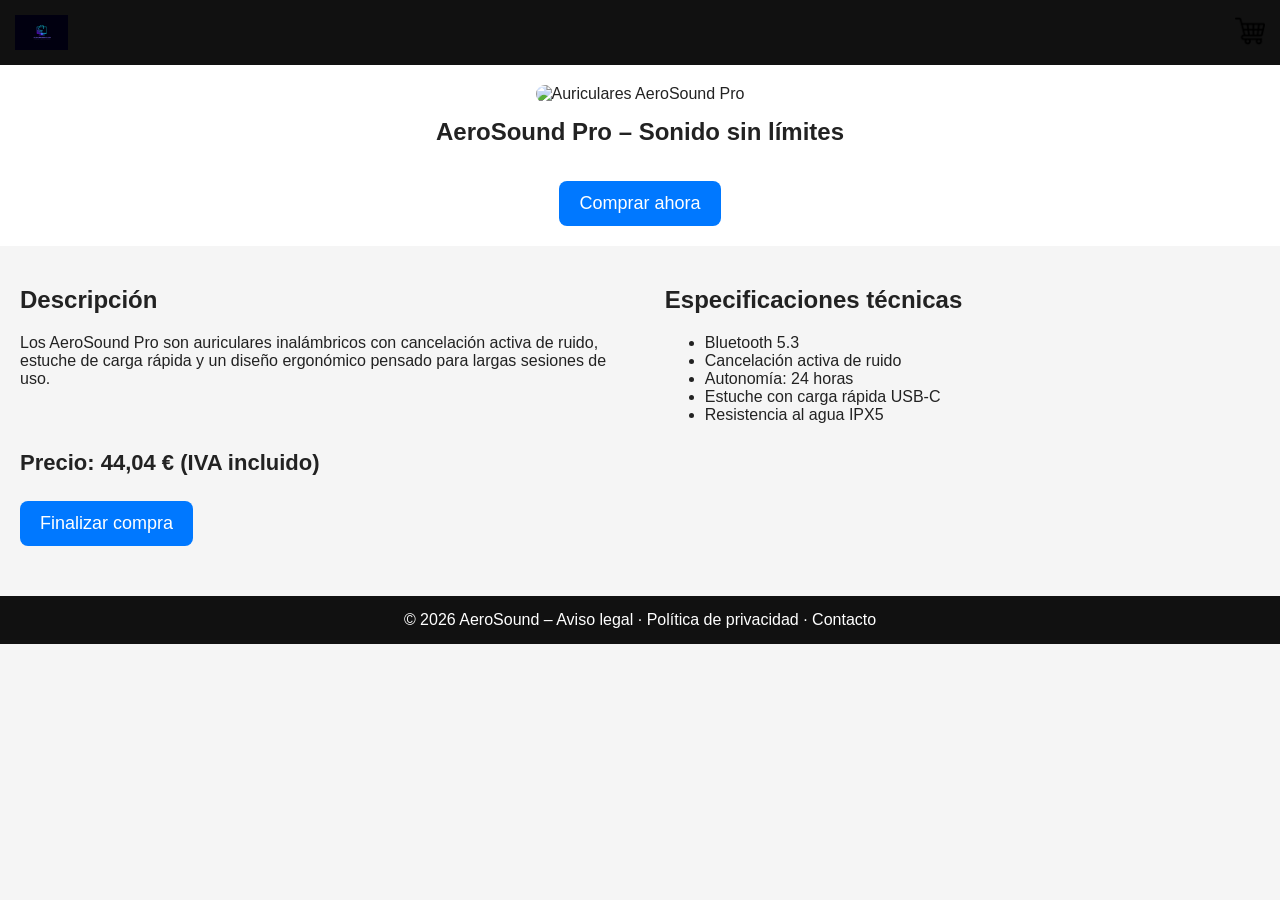
==== index.html @ c8f68551 "Add files via upload" ====
<!DOCTYPE html>
<html lang="es">
<head>
    <meta charset="UTF-8">
    <meta name="viewport" content="width=device-width, initial-scale=1.0">
    <title>AeroSound Pro – Compra Online</title>

    <!-- ENLACE AL CSS EXTERNO -->
    <link rel="stylesheet" href="styles.css">
</head>

<body>

    <!-- HEADER -->
    <header>
        <img src="pc.jpg" alt="Logo de la tienda">
        <nav>
            <img src="carrito.jpg" alt="Carrito" class="icono-carrito">
        </nav>
    </header>

    <!-- HERO -->
    <section class="hero">
        <img src="C:\Users\jccad\Downloads\cascos.jpg" alt="Auriculares AeroSound Pro">
        <h1>AeroSound Pro – Sonido sin límites</h1>
        <a class="btn-comprar" href="#compra">Comprar ahora</a>
    </section>

    <!-- CONTENIDO -->
    <main class="contenido">

        <div class="grid">

            <!-- DESCRIPCIÓN -->
            <div>
                <h2>Descripción</h2>
                <p>
                    Los AeroSound Pro son auriculares inalámbricos con cancelación activa de ruido,
                    estuche de carga rápida y un diseño ergonómico pensado para largas sesiones de uso.
                </p>
            </div>

            <!-- ESPECIFICACIONES -->
            <div>
                <h2>Especificaciones técnicas</h2>
                <ul>
                    <li>Bluetooth 5.3</li>
                    <li>Cancelación activa de ruido</li>
                    <li>Autonomía: 24 horas</li>
                    <li>Estuche con carga rápida USB‑C</li>
                    <li>Resistencia al agua IPX5</li>
                </ul>
            </div>

        </div>

        <!-- PRECIO -->
        <p class="precio">Precio: 44,04 € (IVA incluido)</p>

        <!-- BOTÓN FINAL -->
        <a id="comprar" class="btn-comprar" href="compra.html">
    Finalizar compra
</a>

        </a>

    </main>

    <!-- FOOTER -->
    <footer>
        © 2026 AeroSound – Aviso legal · Política de privacidad · Contacto
    </footer>

</body>
</html>
---- styles.css ----
body {
    margin: 0;
    font-family: Arial, sans-serif;
    background: #f5f5f5;
    color: #222;
}

/* HEADER */
header {
    background: #111;
    color: white;
    padding: 15px;
    display: flex;
    justify-content: space-between;
    align-items: center;
}

header img {
    height: 35px;
}

.icono-carrito {
    height: 30px;
    color: white;
}

/* HERO */
.hero {
    text-align: center;
    padding: 20px;
    background: white;
}

.hero img {
    width: 80%;
    max-width: 300px;
    border-radius: 10px;
}

.hero h1 {
    margin-top: 15px;
    font-size: 24px;
}

.btn-comprar {
    display: inline-block;
    margin-top: 15px;
    padding: 12px 20px;
    background: #0078ff;
    color: white;
    text-decoration: none;
    border-radius: 8px;
    font-size: 18px;
    transition: all 0.3s ease;
}

.btn-comprar:hover {
    background: #005fcc;
}

/* CONTENIDO */
.contenido {
    padding: 20px;
}

.precio {
    font-size: 22px;
    font-weight: bold;
    margin: 10px 0;
}

/* GRID */
.grid {
    display: flex;
    flex-direction: column;
    gap: 20px;
}

@media (min-width: 768px) {
    .grid {
        flex-direction: row;
        justify-content: space-between;
    }
    .grid > div {
        width: 48%;
    }
}

/* FOOTER */
footer {
    background: #111;
    color: white;
    text-align: center;
    padding: 15px;
    margin-top: 30px;
}
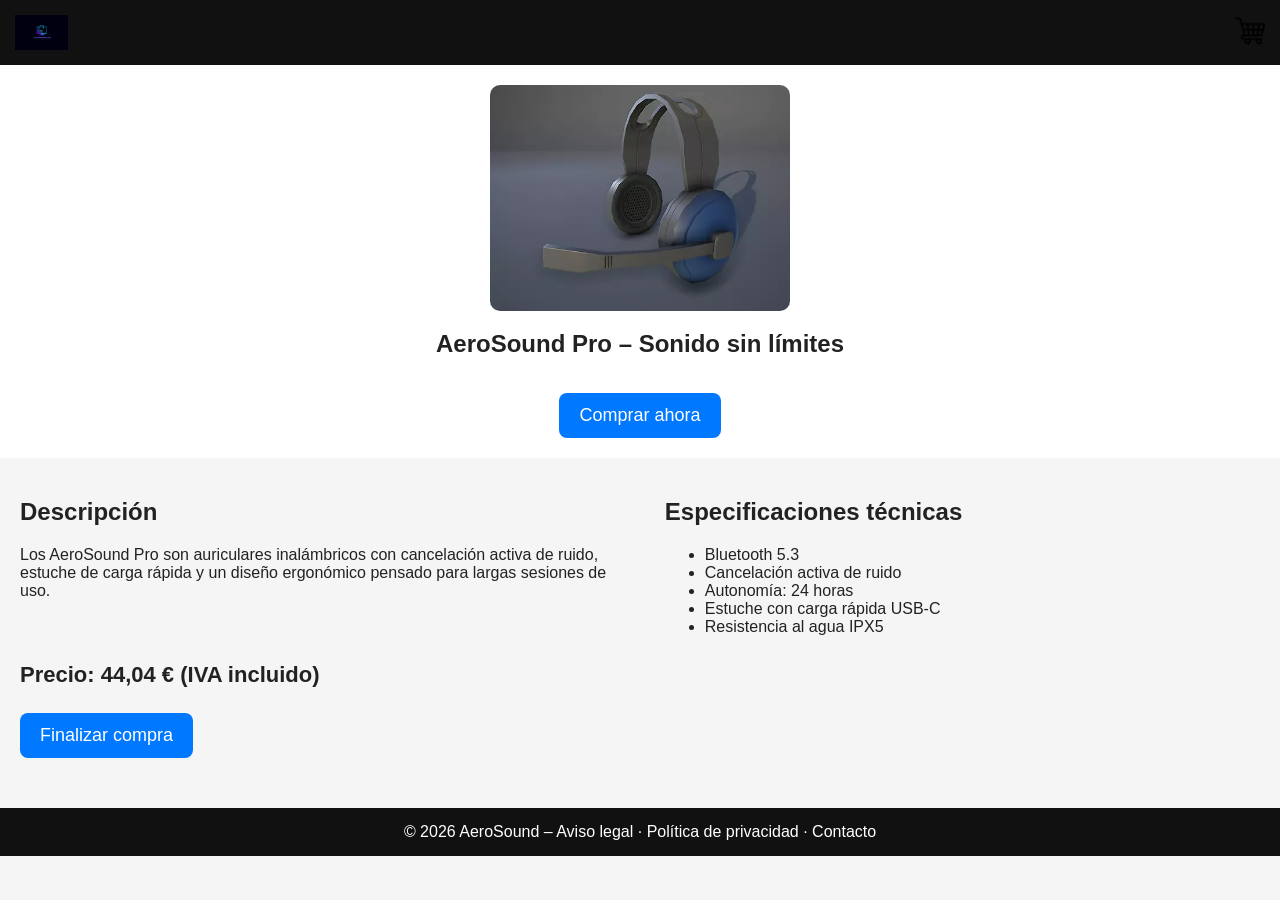
==== commit 14420036: "index.html" ====
--- a/index.html
+++ b/index.html
@@ -21,7 +21,7 @@
 
     <!-- HERO -->
     <section class="hero">
-        <img src="C:\Users\jccad\Downloads\cascos.jpg" alt="Auriculares AeroSound Pro">
+        <img src="cascos.jpg" alt="Auriculares AeroSound Pro">
         <h1>AeroSound Pro – Sonido sin límites</h1>
         <a class="btn-comprar" href="#compra">Comprar ahora</a>
     </section>
